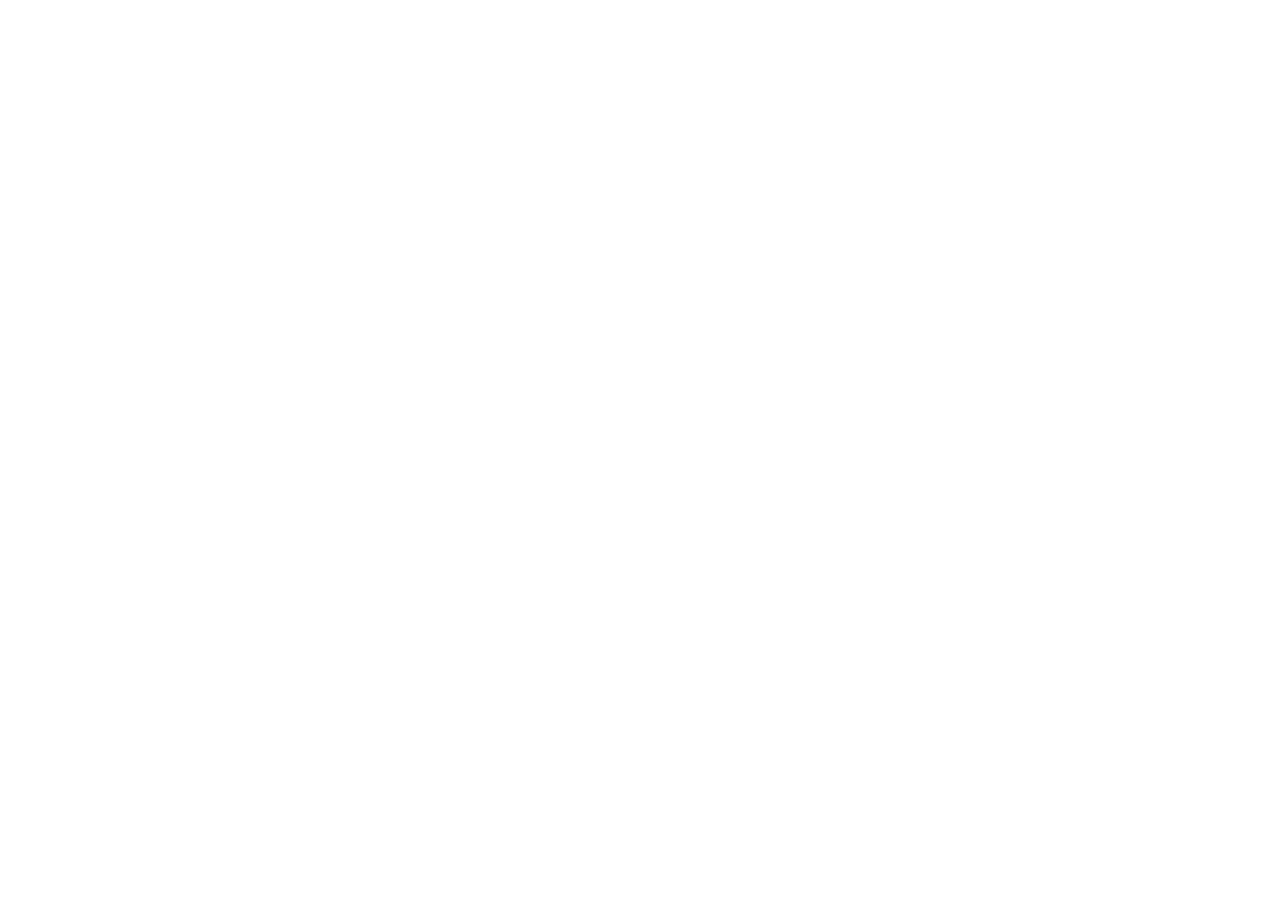
==== pages/about.html @ 21a3bc23 "about was changed. add html5" ====
<!DOCTYPE html>
<html lang="en">
<head>
    <meta charset="UTF-8">
    <meta name="viewport" content="width=device-width, initial-scale=1.0">
    <title>Document</title>
</head>
<body>
    
</body>
</html>
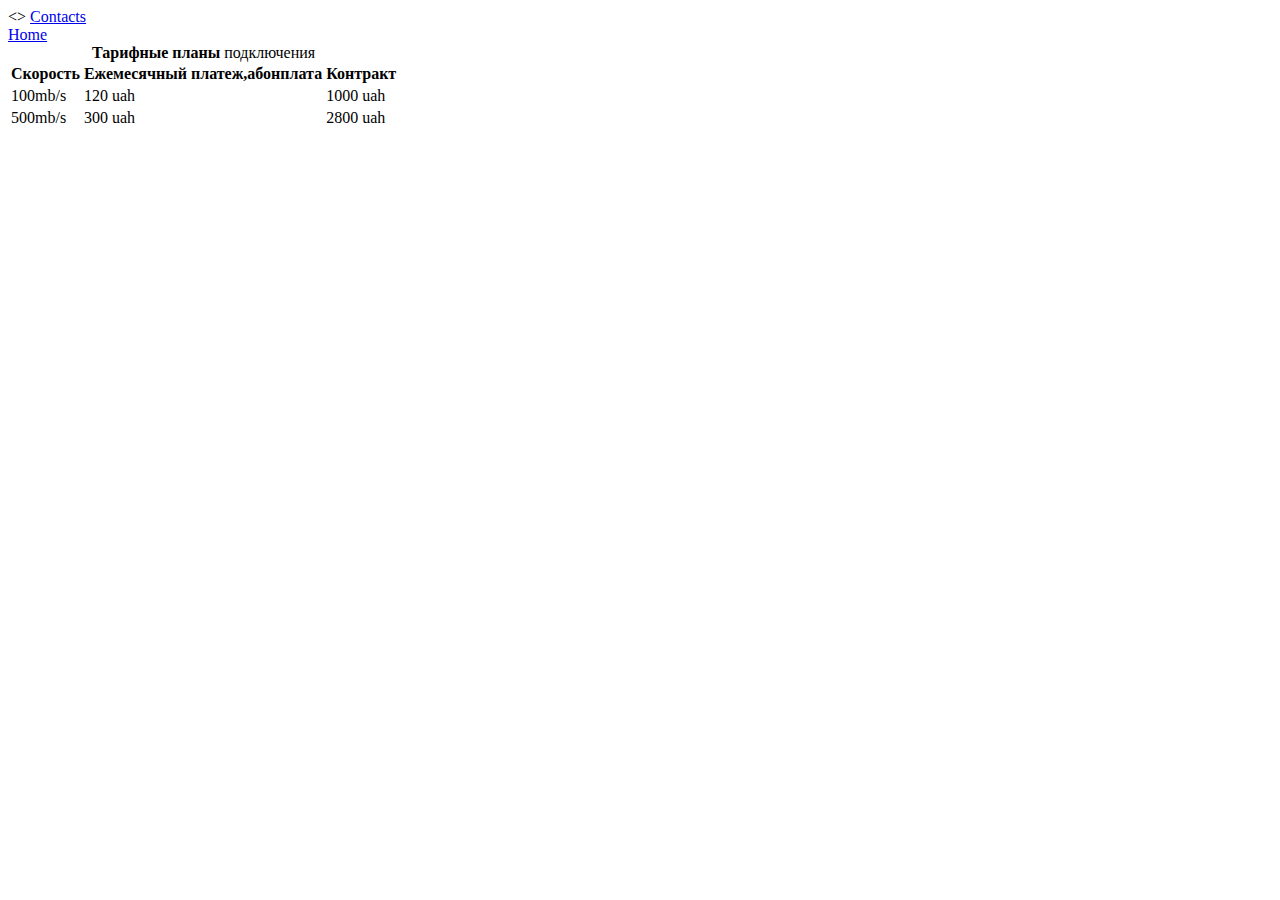
==== commit 3f98e6e4: "add: list, table, article" ====
--- a/pages/about.html
+++ b/pages/about.html
@@ -3,9 +3,34 @@
 <head>
     <meta charset="UTF-8">
     <meta name="viewport" content="width=device-width, initial-scale=1.0">
-    <title>Document</title>
+    <title>About page</title>
 </head>
-<body>
-    
+<>
+    <a href="./contacts.html">Contacts</a>
+    <br />
+    <a href="./../index.html">Home</a>
+    <br />
+    <!--Таблица-->
+    <table>
+    <caption><b>Тарифные планы</b> подключения</caption>
+    <thead>
+        <th>Скорость</th>
+        <th>Ежемесячный платеж,абонплата</th>
+        <th>Контракт</th>
+    </thead>
+    <tbody>
+        <tr>
+            <td>100mb/s</td>
+            <td>120 uah</td>
+            <td>1000 uah</td>
+        </tr>
+        <tr>
+            <td>500mb/s</td>
+            <td>300 uah</td>
+            <td>2800 uah</td>
+        </tr>
+    </tbody>
+    </table>
+
 </body>
 </html>